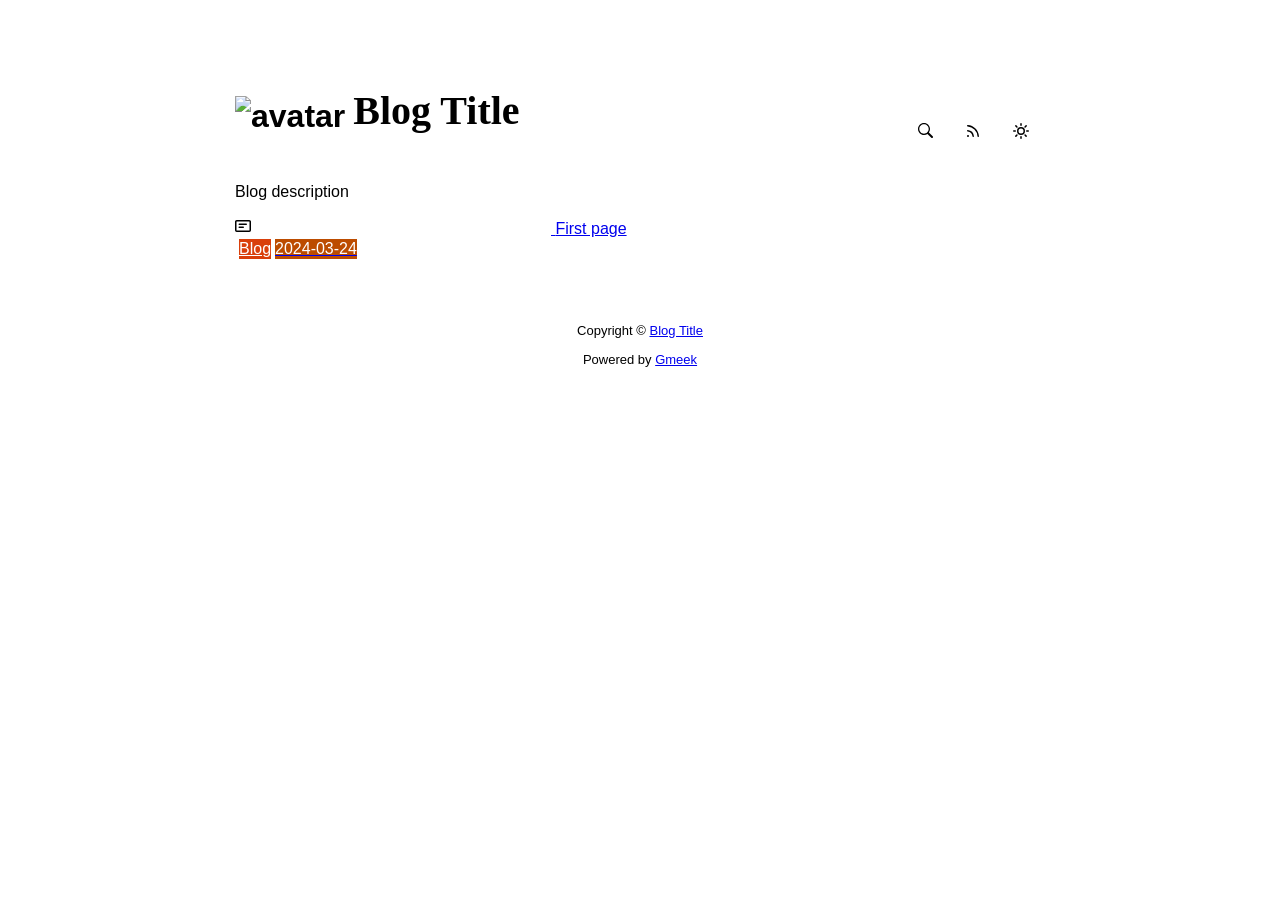
==== docs/index.html @ 3700ffa9 "🎉auto update by Gmeek action" ====
<!DOCTYPE html>
<html data-color-mode="light" data-dark-theme="dark" data-light-theme="light" lang="zh-CN">
<head>
    <meta content="text/html; charset=utf-8" http-equiv="content-type" />
    <meta name="viewport" content="width=device-width,initial-scale=1.0">
    <meta http-equiv="X-UA-Compatible" content="IE=edge">
    <link href="//cdn.staticfile.net/Primer/21.0.7/primer.css" rel="stylesheet" />
    <link rel="icon" href="https://github.githubassets.com/favicons/favicon.svg"><script>
        let theme = localStorage.getItem("meek_theme") || "light";
        document.documentElement.setAttribute("data-color-mode", theme);
    </script>
<meta name="description" content="Blog description">
<meta property="og:title" content="Blog Title">
<meta property="og:description" content="Blog description">
<meta property="og:type" content="blog">
<meta property="og:url" content="https://zhjhaibin.github.io/zhjhaibin">
<meta property="og:image" content="https://github.githubassets.com/favicons/favicon.svg">
<title>Blog Title</title>

</head>
<style>
body{box-sizing: border-box;min-width: 200px;max-width: 900px;margin: 20px auto;padding: 45px;font-size: 16px;font-family: sans-serif;line-height: 1.25;}
#header{display:flex;padding-bottom:8px;border-bottom: 1px solid var(--borderColor-muted, var(--color-border-muted));margin-bottom: 16px;}
#footer {margin-top:64px; text-align: center;font-size: small;}

</style>

<style>
.avatar {transition: 0.8s;width:64px;height:64px;object-fit: cover;}
.avatar:hover{transform: scale(1.15) rotate(360deg);}
#header h1 a{color:inherit;text-decoration:none;vertical-align: bottom;font-size:40px;font-family:Monaco;margin-left:8px;}
.title-right{display:flex;margin:auto 0 0 auto;}
.title-right button{margin-right:8px;padding:16px;}
.title-right .circle{padding: 14px 16px;}

.SideNav{min-width: 360px;}
.SideNav-icon{margin-right: 16px}
.SideNav-item .Label{color: #fff;margin-left:4px;}
.d-flex{min-width:0;}
.listTitle{overflow:hidden;white-space:nowrap;text-overflow: ellipsis;max-width: 100%;}
.listLabels{white-space:nowrap;display:flex;}
.listLabels object{max-height:16px;max-width:24px;}

@media (max-width: 600px) {
    body {padding: 8px;}
    .avatar {width:40px;height:40px;}
    .blogTitle{display:none;}
    #buttonRSS{display:none;}
    .LabelTime{display:none;}
}
</style>


<body>
    <div id="header">
<h1>
    <img src="https://github.githubassets.com/favicons/favicon.svg" class="avatar circle" id="avatarImg" alt="avatar"><a class="blogTitle">Blog Title</a></h1>
<div class="title-right">
    <a href="https://zhjhaibin.github.io/zhjhaibin/tag.html" id="buttonSearch" class="btn btn-invisible circle" title="搜索">
        <svg class="octicon" width="16" height="16" >
            <path id="pathSearch" fill-rule="evenodd"></path>
        </svg>
    </a>
    
    
    <a href="https://zhjhaibin.github.io/zhjhaibin/rss.xml" target="_blank" id="buttonRSS" class="btn btn-invisible circle" title="RSS">
        <svg class="octicon" width="16" height="16" >
            <path id="pathRSS" fill-rule="evenodd"></path>
        </svg>
    </a>
    <a class="btn btn-invisible circle" onclick="modeSwitch()" title="切换主题">
        <svg class="octicon" width="16" height="16" >
            <path id="themeSwitch" fill-rule="evenodd"></path>
        </svg>
    </a>
</div>
</div>
    <div id="content">
<div style="margin-bottom: 16px;">Blog description</div>
<nav class="SideNav border">
<a class="SideNav-item d-flex flex-items-center flex-justify-between" href="post/First%20page.html">
    <div class="d-flex flex-items-center">
        <svg class="SideNav-icon octicon" style="witdh:16px;height:16px"><path class="svgTop0" d=""></path>
        </svg>
        <span class="listTitle">First page</span>
    </div>
    <div class="listLabels">
        
        <span class="Label LabelName" style="background-color:#d93f0b"><object><a style="color:#fff" href="tag.html#Blog">Blog</a></object></span>
        <span class="Label LabelTime" style="background-color:#bc4c00">2024-03-24</span>
    </div>
</a>
</nav>
</div>
    <div id="footer">Copyright © <span id="year"></span><a href="https://zhjhaibin.github.io/zhjhaibin"> Blog Title </a>
<p>
<span id="runday"></span>Powered by <a href="https://meekdai.com/Gmeek.html" target="_blank">Gmeek</a>
</p>

<script>
if(""!=""){
    var now=new Date();
    var startSite=new Date("");
    var diff=now.getTime()-startSite.getTime();
    var diffDay=Math.floor(diff/(1000*60*60*24));
    document.getElementById("year").innerHTML=now.getFullYear();
    if(""!=""){document.getElementById("runday").innerHTML=" • "+"网站运行"+diffDay+"天"+" • ";}
    else{document.getElementById("runday").innerHTML="网站运行"+diffDay+"天"+" • ";}
}
</script>
</div>
</body>
<script>
var IconList={'sun': 'M8 10.5a2.5 2.5 0 100-5 2.5 2.5 0 000 5zM8 12a4 4 0 100-8 4 4 0 000 8zM8 0a.75.75 0 01.75.75v1.5a.75.75 0 01-1.5 0V.75A.75.75 0 018 0zm0 13a.75.75 0 01.75.75v1.5a.75.75 0 01-1.5 0v-1.5A.75.75 0 018 13zM2.343 2.343a.75.75 0 011.061 0l1.06 1.061a.75.75 0 01-1.06 1.06l-1.06-1.06a.75.75 0 010-1.06zm9.193 9.193a.75.75 0 011.06 0l1.061 1.06a.75.75 0 01-1.06 1.061l-1.061-1.06a.75.75 0 010-1.061zM16 8a.75.75 0 01-.75.75h-1.5a.75.75 0 010-1.5h1.5A.75.75 0 0116 8zM3 8a.75.75 0 01-.75.75H.75a.75.75 0 010-1.5h1.5A.75.75 0 013 8zm10.657-5.657a.75.75 0 010 1.061l-1.061 1.06a.75.75 0 11-1.06-1.06l1.06-1.06a.75.75 0 011.06 0zm-9.193 9.193a.75.75 0 010 1.06l-1.06 1.061a.75.75 0 11-1.061-1.06l1.06-1.061a.75.75 0 011.061 0z', 'moon': 'M9.598 1.591a.75.75 0 01.785-.175 7 7 0 11-8.967 8.967.75.75 0 01.961-.96 5.5 5.5 0 007.046-7.046.75.75 0 01.175-.786zm1.616 1.945a7 7 0 01-7.678 7.678 5.5 5.5 0 107.678-7.678z', 'sync': 'M1.705 8.005a.75.75 0 0 1 .834.656 5.5 5.5 0 0 0 9.592 2.97l-1.204-1.204a.25.25 0 0 1 .177-.427h3.646a.25.25 0 0 1 .25.25v3.646a.25.25 0 0 1-.427.177l-1.38-1.38A7.002 7.002 0 0 1 1.05 8.84a.75.75 0 0 1 .656-.834ZM8 2.5a5.487 5.487 0 0 0-4.131 1.869l1.204 1.204A.25.25 0 0 1 4.896 6H1.25A.25.25 0 0 1 1 5.75V2.104a.25.25 0 0 1 .427-.177l1.38 1.38A7.002 7.002 0 0 1 14.95 7.16a.75.75 0 0 1-1.49.178A5.5 5.5 0 0 0 8 2.5Z', 'search': 'M15.7 13.3l-3.81-3.83A5.93 5.93 0 0 0 13 6c0-3.31-2.69-6-6-6S1 2.69 1 6s2.69 6 6 6c1.3 0 2.48-.41 3.47-1.11l3.83 3.81c.19.2.45.3.7.3.25 0 .52-.09.7-.3a.996.996 0 0 0 0-1.41v.01zM7 10.7c-2.59 0-4.7-2.11-4.7-4.7 0-2.59 2.11-4.7 4.7-4.7 2.59 0 4.7 2.11 4.7 4.7 0 2.59-2.11 4.7-4.7 4.7z', 'rss': 'M2.002 2.725a.75.75 0 0 1 .797-.699C8.79 2.42 13.58 7.21 13.974 13.201a.75.75 0 0 1-1.497.098 10.502 10.502 0 0 0-9.776-9.776.747.747 0 0 1-.7-.798ZM2.84 7.05h-.002a7.002 7.002 0 0 1 6.113 6.111.75.75 0 0 1-1.49.178 5.503 5.503 0 0 0-4.8-4.8.75.75 0 0 1 .179-1.489ZM2 13a1 1 0 1 1 2 0 1 1 0 0 1-2 0Z', 'upload': 'M2.75 14A1.75 1.75 0 0 1 1 12.25v-2.5a.75.75 0 0 1 1.5 0v2.5c0 .138.112.25.25.25h10.5a.25.25 0 0 0 .25-.25v-2.5a.75.75 0 0 1 1.5 0v2.5A1.75 1.75 0 0 1 13.25 14Z M11.78 4.72a.749.749 0 1 1-1.06 1.06L8.75 3.811V9.5a.75.75 0 0 1-1.5 0V3.811L5.28 5.78a.749.749 0 1 1-1.06-1.06l3.25-3.25a.749.749 0 0 1 1.06 0l3.25 3.25Z', 'post': 'M0 3.75C0 2.784.784 2 1.75 2h12.5c.966 0 1.75.784 1.75 1.75v8.5A1.75 1.75 0 0 1 14.25 14H1.75A1.75 1.75 0 0 1 0 12.25Zm1.75-.25a.25.25 0 0 0-.25.25v8.5c0 .138.112.25.25.25h12.5a.25.25 0 0 0 .25-.25v-8.5a.25.25 0 0 0-.25-.25ZM3.5 6.25a.75.75 0 0 1 .75-.75h7a.75.75 0 0 1 0 1.5h-7a.75.75 0 0 1-.75-.75Zm.75 2.25h4a.75.75 0 0 1 0 1.5h-4a.75.75 0 0 1 0-1.5Z'};
var utterancesLoad=0;

let themeSettings={
    "dark": ["dark","moon","#00f0ff","dark-blue"],
    "light": ["light","sun","#ff5000","github-light"],
    "auto": ["auto","sync","","preferred-color-scheme"]
};
function changeTheme(mode, icon, color, utheme){
    document.documentElement.setAttribute("data-color-mode",mode);
    document.getElementById("themeSwitch").setAttribute("d",value=IconList[icon]);
    document.getElementById("themeSwitch").parentNode.style.color=color;
    if(utterancesLoad==1){utterancesTheme(utheme);}
}
function modeSwitch(){
    let currentMode=document.documentElement.getAttribute('data-color-mode');
    let newMode = currentMode === "light" ? "dark" : currentMode === "dark" ? "auto" : "light";
    localStorage.setItem("meek_theme", newMode);
    if(themeSettings[newMode]){
        changeTheme(...themeSettings[newMode]);
    }
}
function utterancesTheme(theme){
    const message={type:'set-theme',theme: theme};
    const iframe=document.getElementsByClassName('utterances-frame')[0];
    iframe.contentWindow.postMessage(message,'https://utteranc.es');
}
if(themeSettings[theme]){changeTheme(...themeSettings[theme]);}
console.log("\n %c Gmeek last https://github.com/Meekdai/Gmeek \n\n","padding:5px 0;background:#02d81d;color:#fff");
</script>

<script>
document.getElementById("pathSearch").setAttribute("d",IconList["search"]);
document.getElementById("pathRSS").setAttribute("d",IconList["rss"]);
iconTOP=document.getElementsByClassName("svgTop1");
iconPost=document.getElementsByClassName("svgTop0");
for(var i=0;i<iconTOP.length;i++){
    iconTOP[i].setAttribute("d",IconList["upload"]);
    iconTOP[i].parentNode.style.color="red";
}
for(var i=0;i<iconPost.length;i++){
    iconPost[i].setAttribute("d",IconList["post"]);
}




</script>


</html>
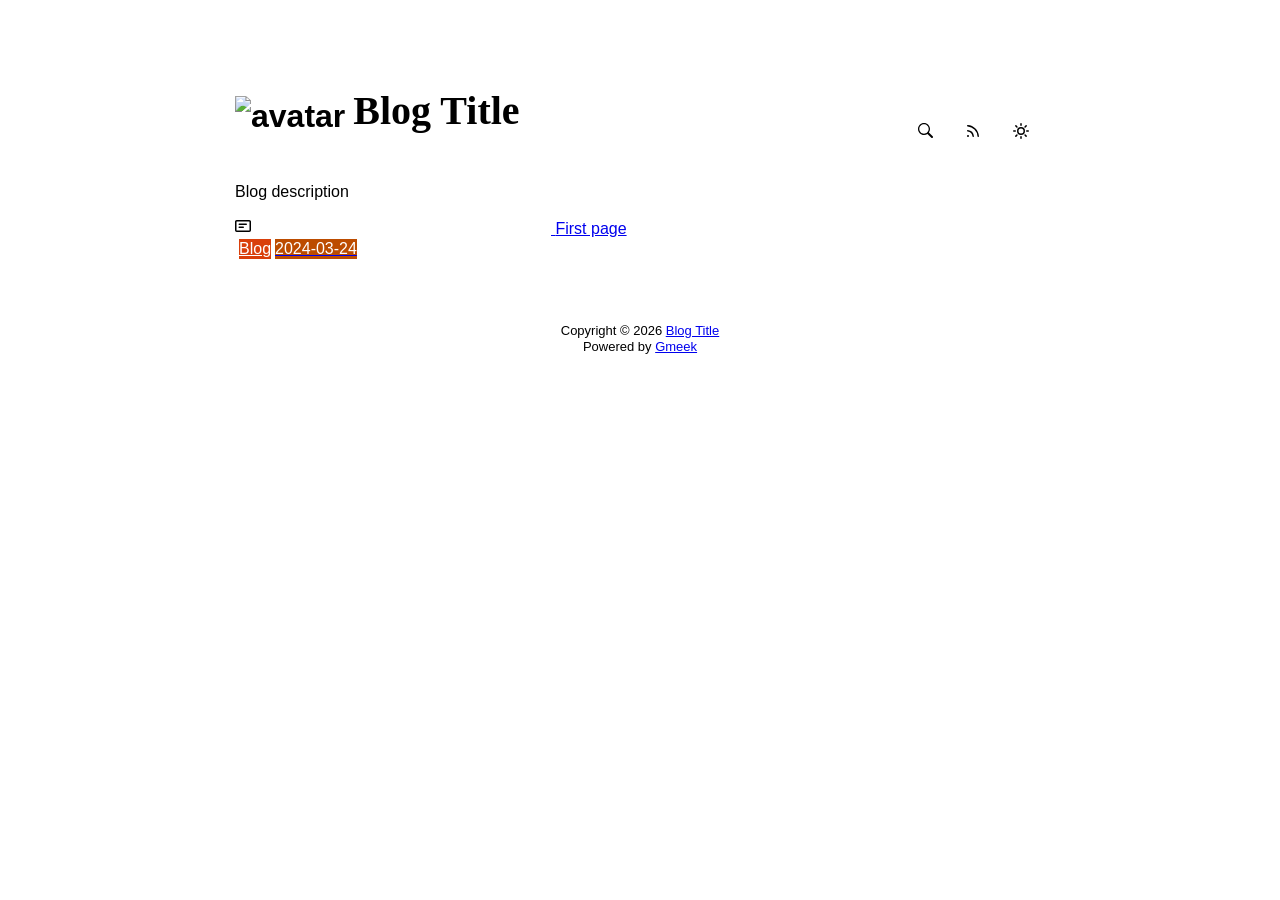
==== commit d58ee6d6: "🎉auto update by Gmeek action" ====
--- a/docs/index.html
+++ b/docs/index.html
@@ -4,7 +4,8 @@
     <meta content="text/html; charset=utf-8" http-equiv="content-type" />
     <meta name="viewport" content="width=device-width,initial-scale=1.0">
     <meta http-equiv="X-UA-Compatible" content="IE=edge">
-    <link href="//cdn.staticfile.net/Primer/21.0.7/primer.css" rel="stylesheet" />
+    <link href='https://mirrors.sustech.edu.cn/cdnjs/ajax/libs/Primer/21.0.7/primer.css' rel='stylesheet' />
+    
     <link rel="icon" href="https://github.githubassets.com/favicons/favicon.svg"><script>
         let theme = localStorage.getItem("meek_theme") || "light";
         document.documentElement.setAttribute("data-color-mode", theme);
@@ -51,6 +52,7 @@
 </style>
 
 
+
 <body>
     <div id="header">
 <h1>
@@ -92,23 +94,22 @@
 </a>
 </nav>
 </div>
-    <div id="footer">Copyright © <span id="year"></span><a href="https://zhjhaibin.github.io/zhjhaibin"> Blog Title </a>
-<p>
-<span id="runday"></span>Powered by <a href="https://meekdai.com/Gmeek.html" target="_blank">Gmeek</a>
-</p>
+    <div id="footer"><div id="footer1">Copyright © <span id="copyrightYear"></span> <a href="https://zhjhaibin.github.io/zhjhaibin">Blog Title</a></div>
+<div id="footer2">
+    <span id="runday"></span><span>Powered by <a href="https://meekdai.com/Gmeek.html" target="_blank">Gmeek</a></span>
+</div>
 
 <script>
+var now=new Date();
+document.getElementById("copyrightYear").innerHTML=now.getFullYear();
+
 if(""!=""){
-    var now=new Date();
     var startSite=new Date("");
     var diff=now.getTime()-startSite.getTime();
     var diffDay=Math.floor(diff/(1000*60*60*24));
-    document.getElementById("year").innerHTML=now.getFullYear();
-    if(""!=""){document.getElementById("runday").innerHTML=" • "+"网站运行"+diffDay+"天"+" • ";}
-    else{document.getElementById("runday").innerHTML="网站运行"+diffDay+"天"+" • ";}
+    document.getElementById("runday").innerHTML="网站运行"+diffDay+"天"+" • ";
 }
-</script>
-</div>
+</script></div>
 </body>
 <script>
 var IconList={'sun': 'M8 10.5a2.5 2.5 0 100-5 2.5 2.5 0 000 5zM8 12a4 4 0 100-8 4 4 0 000 8zM8 0a.75.75 0 01.75.75v1.5a.75.75 0 01-1.5 0V.75A.75.75 0 018 0zm0 13a.75.75 0 01.75.75v1.5a.75.75 0 01-1.5 0v-1.5A.75.75 0 018 13zM2.343 2.343a.75.75 0 011.061 0l1.06 1.061a.75.75 0 01-1.06 1.06l-1.06-1.06a.75.75 0 010-1.06zm9.193 9.193a.75.75 0 011.06 0l1.061 1.06a.75.75 0 01-1.06 1.061l-1.061-1.06a.75.75 0 010-1.061zM16 8a.75.75 0 01-.75.75h-1.5a.75.75 0 010-1.5h1.5A.75.75 0 0116 8zM3 8a.75.75 0 01-.75.75H.75a.75.75 0 010-1.5h1.5A.75.75 0 013 8zm10.657-5.657a.75.75 0 010 1.061l-1.061 1.06a.75.75 0 11-1.06-1.06l1.06-1.06a.75.75 0 011.06 0zm-9.193 9.193a.75.75 0 010 1.06l-1.06 1.061a.75.75 0 11-1.061-1.06l1.06-1.061a.75.75 0 011.061 0z', 'moon': 'M9.598 1.591a.75.75 0 01.785-.175 7 7 0 11-8.967 8.967.75.75 0 01.961-.96 5.5 5.5 0 007.046-7.046.75.75 0 01.175-.786zm1.616 1.945a7 7 0 01-7.678 7.678 5.5 5.5 0 107.678-7.678z', 'sync': 'M1.705 8.005a.75.75 0 0 1 .834.656 5.5 5.5 0 0 0 9.592 2.97l-1.204-1.204a.25.25 0 0 1 .177-.427h3.646a.25.25 0 0 1 .25.25v3.646a.25.25 0 0 1-.427.177l-1.38-1.38A7.002 7.002 0 0 1 1.05 8.84a.75.75 0 0 1 .656-.834ZM8 2.5a5.487 5.487 0 0 0-4.131 1.869l1.204 1.204A.25.25 0 0 1 4.896 6H1.25A.25.25 0 0 1 1 5.75V2.104a.25.25 0 0 1 .427-.177l1.38 1.38A7.002 7.002 0 0 1 14.95 7.16a.75.75 0 0 1-1.49.178A5.5 5.5 0 0 0 8 2.5Z', 'search': 'M15.7 13.3l-3.81-3.83A5.93 5.93 0 0 0 13 6c0-3.31-2.69-6-6-6S1 2.69 1 6s2.69 6 6 6c1.3 0 2.48-.41 3.47-1.11l3.83 3.81c.19.2.45.3.7.3.25 0 .52-.09.7-.3a.996.996 0 0 0 0-1.41v.01zM7 10.7c-2.59 0-4.7-2.11-4.7-4.7 0-2.59 2.11-4.7 4.7-4.7 2.59 0 4.7 2.11 4.7 4.7 0 2.59-2.11 4.7-4.7 4.7z', 'rss': 'M2.002 2.725a.75.75 0 0 1 .797-.699C8.79 2.42 13.58 7.21 13.974 13.201a.75.75 0 0 1-1.497.098 10.502 10.502 0 0 0-9.776-9.776.747.747 0 0 1-.7-.798ZM2.84 7.05h-.002a7.002 7.002 0 0 1 6.113 6.111.75.75 0 0 1-1.49.178 5.503 5.503 0 0 0-4.8-4.8.75.75 0 0 1 .179-1.489ZM2 13a1 1 0 1 1 2 0 1 1 0 0 1-2 0Z', 'upload': 'M2.75 14A1.75 1.75 0 0 1 1 12.25v-2.5a.75.75 0 0 1 1.5 0v2.5c0 .138.112.25.25.25h10.5a.25.25 0 0 0 .25-.25v-2.5a.75.75 0 0 1 1.5 0v2.5A1.75 1.75 0 0 1 13.25 14Z M11.78 4.72a.749.749 0 1 1-1.06 1.06L8.75 3.811V9.5a.75.75 0 0 1-1.5 0V3.811L5.28 5.78a.749.749 0 1 1-1.06-1.06l3.25-3.25a.749.749 0 0 1 1.06 0l3.25 3.25Z', 'post': 'M0 3.75C0 2.784.784 2 1.75 2h12.5c.966 0 1.75.784 1.75 1.75v8.5A1.75 1.75 0 0 1 14.25 14H1.75A1.75 1.75 0 0 1 0 12.25Zm1.75-.25a.25.25 0 0 0-.25.25v8.5c0 .138.112.25.25.25h12.5a.25.25 0 0 0 .25-.25v-8.5a.25.25 0 0 0-.25-.25ZM3.5 6.25a.75.75 0 0 1 .75-.75h7a.75.75 0 0 1 0 1.5h-7a.75.75 0 0 1-.75-.75Zm.75 2.25h4a.75.75 0 0 1 0 1.5h-4a.75.75 0 0 1 0-1.5Z'};
@@ -139,7 +140,7 @@
     iframe.contentWindow.postMessage(message,'https://utteranc.es');
 }
 if(themeSettings[theme]){changeTheme(...themeSettings[theme]);}
-console.log("\n %c Gmeek last https://github.com/Meekdai/Gmeek \n\n","padding:5px 0;background:#02d81d;color:#fff");
+console.log("\n %c Gmeek last https://github.com/Meekdai/Gmeek \n","padding:5px 0;background:#02d81d;color:#fff");
 </script>
 
 <script>
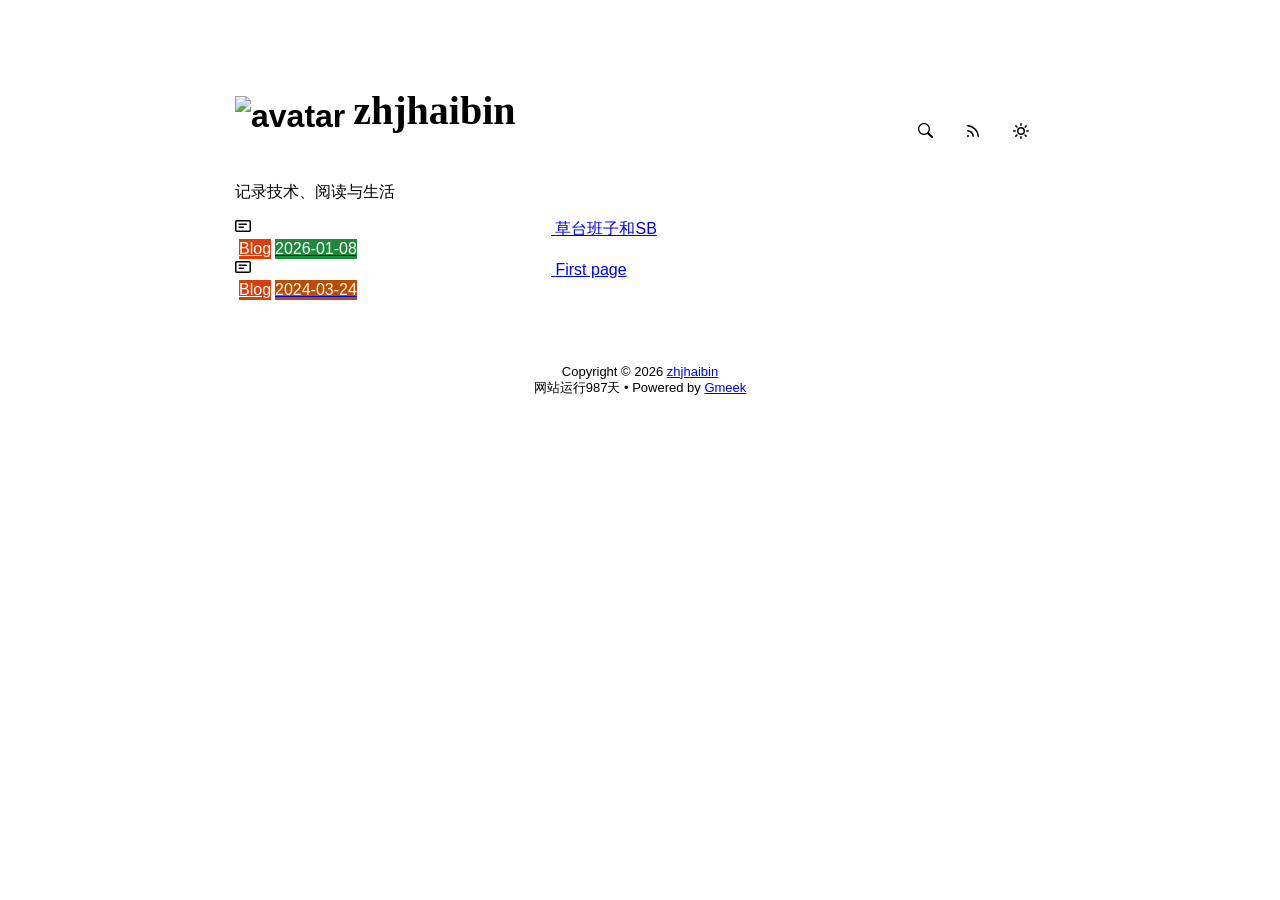
==== commit f8ff4264: "feat: improve blog publishing and maintenance" ====
--- a/docs/index.html
+++ b/docs/index.html
@@ -5,18 +5,18 @@
     <meta name="viewport" content="width=device-width,initial-scale=1.0">
     <meta http-equiv="X-UA-Compatible" content="IE=edge">
     <link href='https://mirrors.sustech.edu.cn/cdnjs/ajax/libs/Primer/21.0.7/primer.css' rel='stylesheet' />
-    
-    <link rel="icon" href="https://github.githubassets.com/favicons/favicon.svg"><script>
+    <link rel="stylesheet" href="/zhjhaibin/assets/blog.css">
+    <link rel="icon" href="https://avatars.githubusercontent.com/u/45322485?v=4"><script>
         let theme = localStorage.getItem("meek_theme") || "light";
         document.documentElement.setAttribute("data-color-mode", theme);
     </script>
-<meta name="description" content="Blog description">
-<meta property="og:title" content="Blog Title">
-<meta property="og:description" content="Blog description">
+<meta name="description" content="记录技术、阅读与生活">
+<meta property="og:title" content="zhjhaibin">
+<meta property="og:description" content="记录技术、阅读与生活">
 <meta property="og:type" content="blog">
 <meta property="og:url" content="https://zhjhaibin.github.io/zhjhaibin">
-<meta property="og:image" content="https://github.githubassets.com/favicons/favicon.svg">
-<title>Blog Title</title>
+<meta property="og:image" content="https://avatars.githubusercontent.com/u/45322485?v=4">
+<title>zhjhaibin</title>
 
 </head>
 <style>
@@ -56,7 +56,7 @@
 <body>
     <div id="header">
 <h1>
-    <img src="https://github.githubassets.com/favicons/favicon.svg" class="avatar circle" id="avatarImg" alt="avatar"><a class="blogTitle">Blog Title</a></h1>
+    <img src="https://avatars.githubusercontent.com/u/45322485?v=4" class="avatar circle" id="avatarImg" alt="avatar"><a class="blogTitle">zhjhaibin</a></h1>
 <div class="title-right">
     <a href="https://zhjhaibin.github.io/zhjhaibin/tag.html" id="buttonSearch" class="btn btn-invisible circle" title="搜索">
         <svg class="octicon" width="16" height="16" >
@@ -78,9 +78,20 @@
 </div>
 </div>
     <div id="content">
-<div style="margin-bottom: 16px;">Blog description</div>
+<div style="margin-bottom: 16px;">记录技术、阅读与生活</div>
 <nav class="SideNav border">
-<a class="SideNav-item d-flex flex-items-center flex-justify-between" href="post/First%20page.html">
+<a class="SideNav-item d-flex flex-items-center flex-justify-between" href="post/cao-tai-ban-zi-he-SB.html">
+    <div class="d-flex flex-items-center">
+        <svg class="SideNav-icon octicon" style="witdh:16px;height:16px"><path class="svgTop0" d=""></path>
+        </svg>
+        <span class="listTitle">草台班子和SB</span>
+    </div>
+    <div class="listLabels">
+        
+        <span class="Label LabelName" style="background-color:#d93f0b"><object><a style="color:#fff" href="tag.html#Blog">Blog</a></object></span>
+        <span class="Label LabelTime" style="background-color:#1f883d">2026-01-08</span>
+    </div>
+</a><a class="SideNav-item d-flex flex-items-center flex-justify-between" href="post/First%20page.html">
     <div class="d-flex flex-items-center">
         <svg class="SideNav-icon octicon" style="witdh:16px;height:16px"><path class="svgTop0" d=""></path>
         </svg>
@@ -94,7 +105,7 @@
 </a>
 </nav>
 </div>
-    <div id="footer"><div id="footer1">Copyright © <span id="copyrightYear"></span> <a href="https://zhjhaibin.github.io/zhjhaibin">Blog Title</a></div>
+    <div id="footer"><div id="footer1">Copyright © <span id="copyrightYear"></span> <a href="https://zhjhaibin.github.io/zhjhaibin">zhjhaibin</a></div>
 <div id="footer2">
     <span id="runday"></span><span>Powered by <a href="https://meekdai.com/Gmeek.html" target="_blank">Gmeek</a></span>
 </div>
@@ -103,8 +114,8 @@
 var now=new Date();
 document.getElementById("copyrightYear").innerHTML=now.getFullYear();
 
-if(""!=""){
-    var startSite=new Date("");
+if("2024-03-24"!=""){
+    var startSite=new Date("2024-03-24");
     var diff=now.getTime()-startSite.getTime();
     var diffDay=Math.floor(diff/(1000*60*60*24));
     document.getElementById("runday").innerHTML="网站运行"+diffDay+"天"+" • ";
@@ -140,7 +151,7 @@
     iframe.contentWindow.postMessage(message,'https://utteranc.es');
 }
 if(themeSettings[theme]){changeTheme(...themeSettings[theme]);}
-console.log("\n %c Gmeek last https://github.com/Meekdai/Gmeek \n","padding:5px 0;background:#02d81d;color:#fff");
+console.log("\n %c Gmeek v2.22 https://github.com/Meekdai/Gmeek \n","padding:5px 0;background:#02d81d;color:#fff");
 </script>
 
 <script>
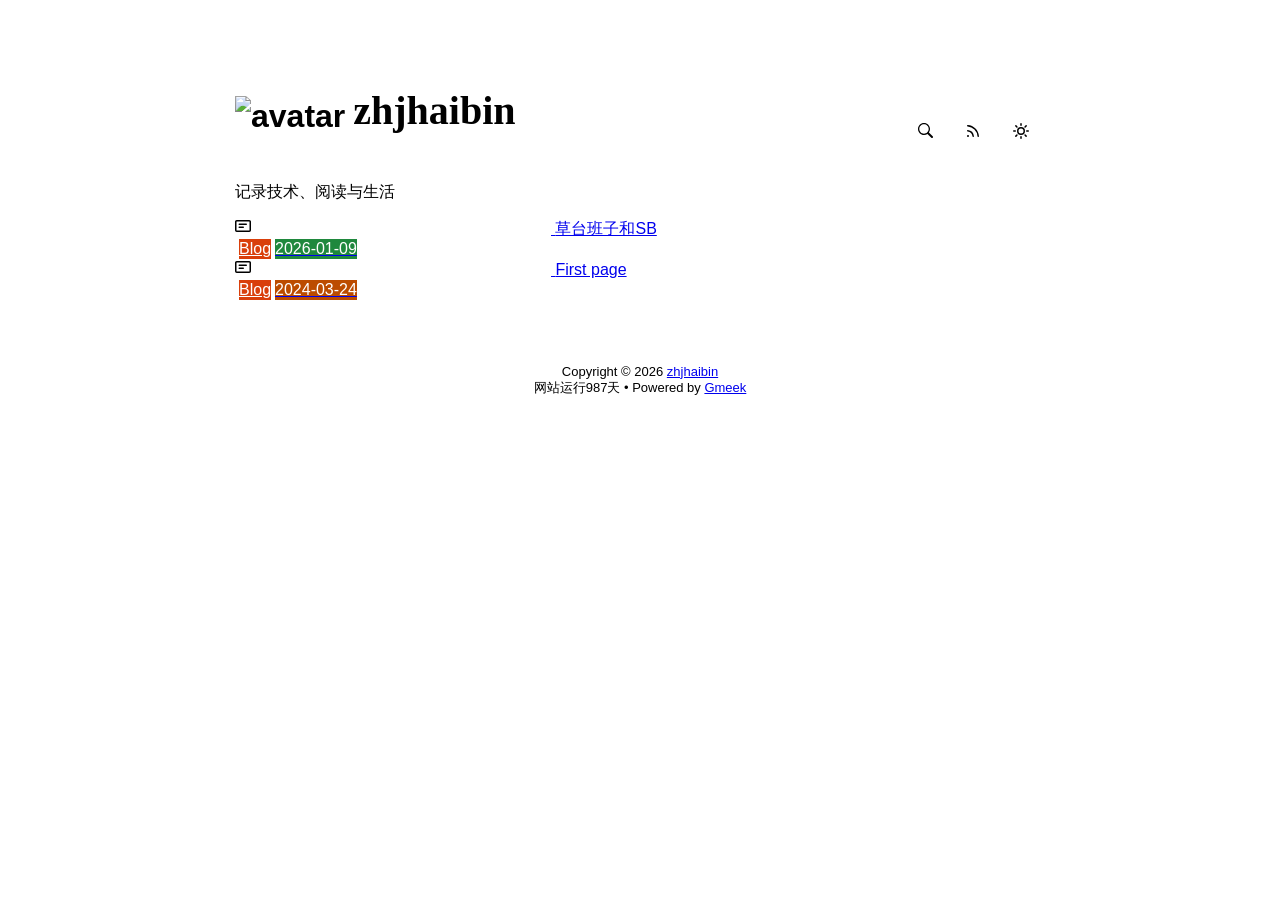
==== commit 769ce274: "chore: rebuild blog" ====
--- a/docs/index.html
+++ b/docs/index.html
@@ -89,7 +89,7 @@
     <div class="listLabels">
         
         <span class="Label LabelName" style="background-color:#d93f0b"><object><a style="color:#fff" href="tag.html#Blog">Blog</a></object></span>
-        <span class="Label LabelTime" style="background-color:#1f883d">2026-01-08</span>
+        <span class="Label LabelTime" style="background-color:#1f883d">2026-01-09</span>
     </div>
 </a><a class="SideNav-item d-flex flex-items-center flex-justify-between" href="post/First%20page.html">
     <div class="d-flex flex-items-center">
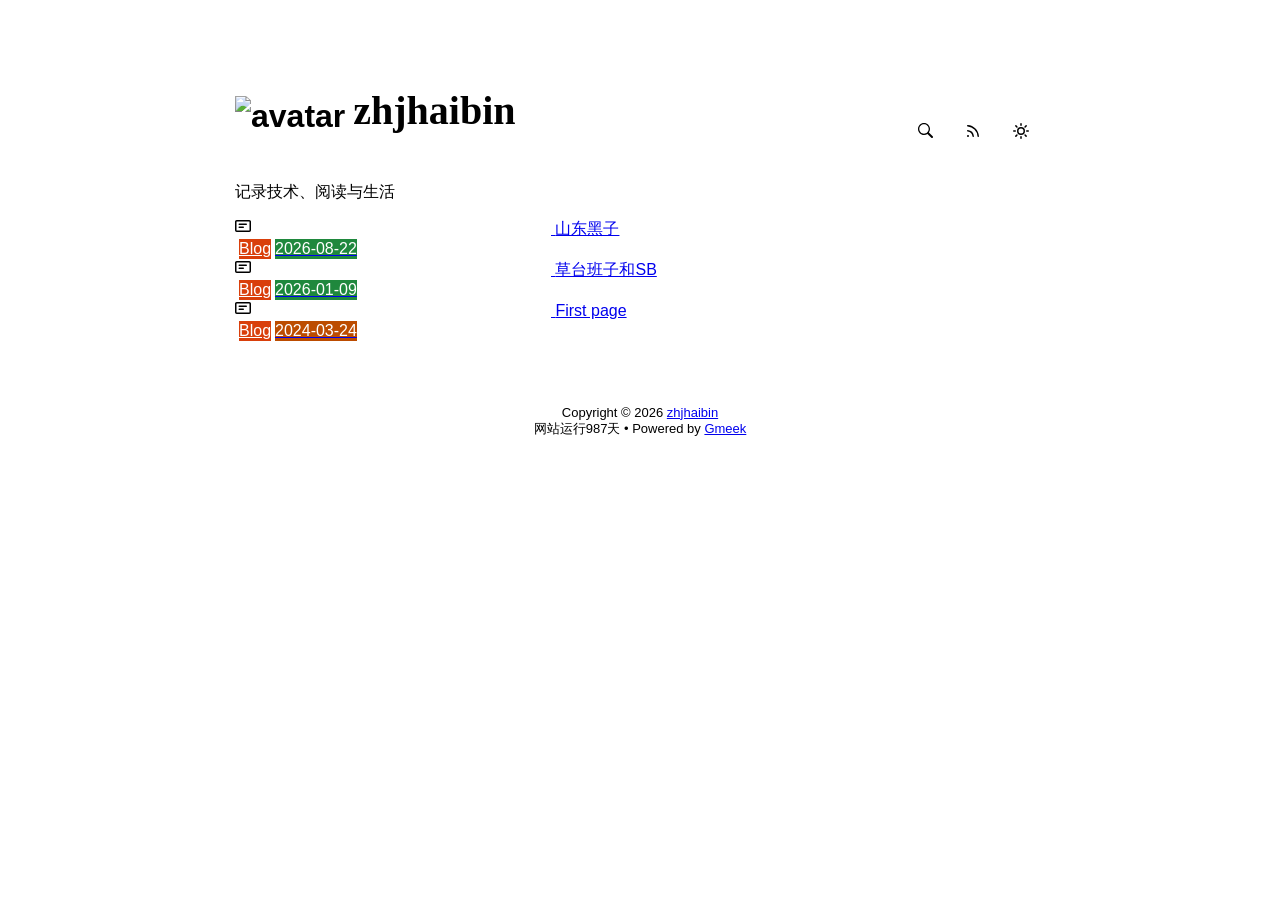
==== commit 4365e771: "chore: rebuild blog" ====
--- a/docs/index.html
+++ b/docs/index.html
@@ -80,7 +80,18 @@
     <div id="content">
 <div style="margin-bottom: 16px;">记录技术、阅读与生活</div>
 <nav class="SideNav border">
-<a class="SideNav-item d-flex flex-items-center flex-justify-between" href="post/cao-tai-ban-zi-he-SB.html">
+<a class="SideNav-item d-flex flex-items-center flex-justify-between" href="post/shan-dong-hei-zi.html">
+    <div class="d-flex flex-items-center">
+        <svg class="SideNav-icon octicon" style="witdh:16px;height:16px"><path class="svgTop0" d=""></path>
+        </svg>
+        <span class="listTitle">山东黑子</span>
+    </div>
+    <div class="listLabels">
+        
+        <span class="Label LabelName" style="background-color:#d93f0b"><object><a style="color:#fff" href="tag.html#Blog">Blog</a></object></span>
+        <span class="Label LabelTime" style="background-color:#1f883d">2026-08-22</span>
+    </div>
+</a><a class="SideNav-item d-flex flex-items-center flex-justify-between" href="post/cao-tai-ban-zi-he-SB.html">
     <div class="d-flex flex-items-center">
         <svg class="SideNav-icon octicon" style="witdh:16px;height:16px"><path class="svgTop0" d=""></path>
         </svg>
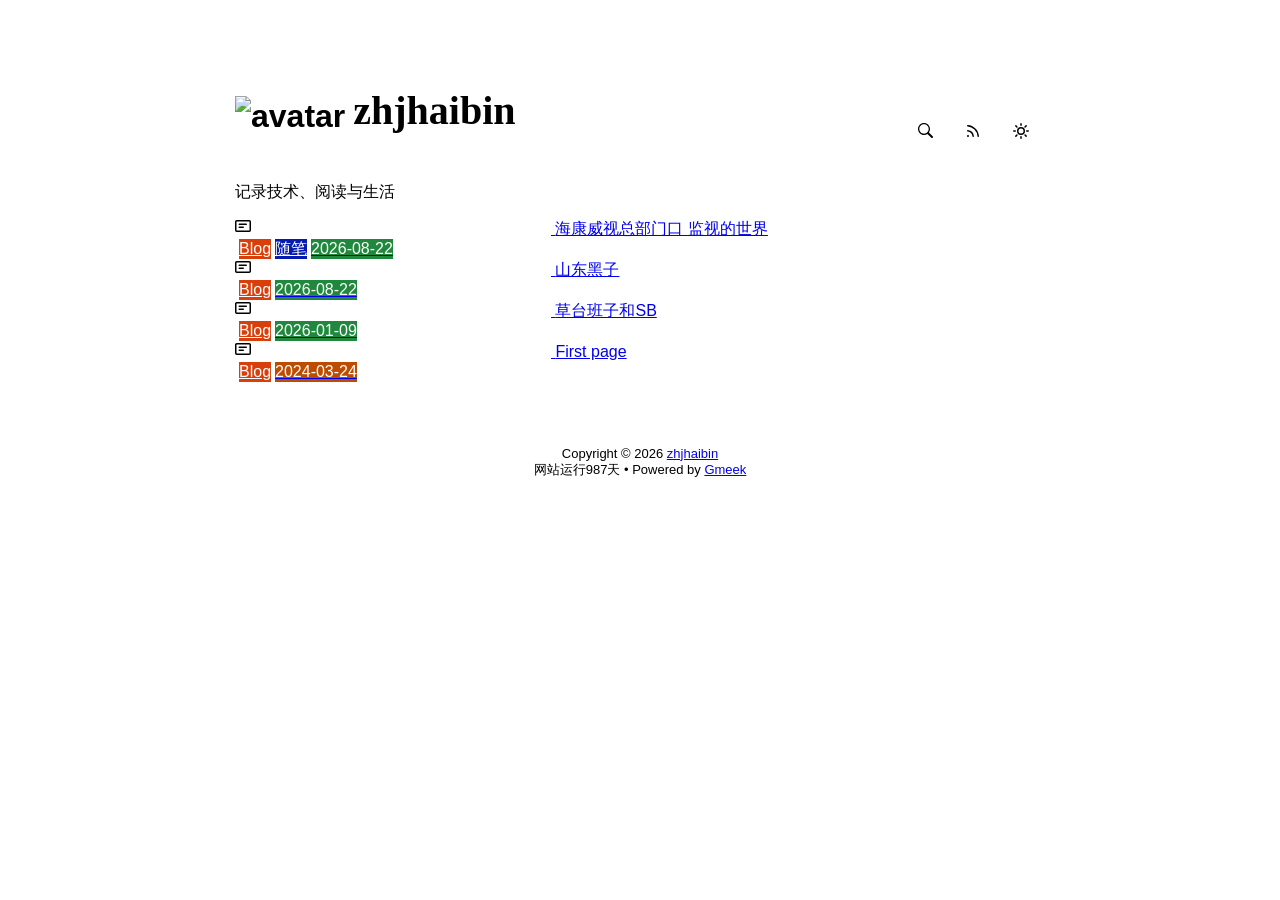
==== commit 13f70d81: "chore: rebuild blog" ====
--- a/docs/index.html
+++ b/docs/index.html
@@ -80,7 +80,18 @@
     <div id="content">
 <div style="margin-bottom: 16px;">记录技术、阅读与生活</div>
 <nav class="SideNav border">
-<a class="SideNav-item d-flex flex-items-center flex-justify-between" href="post/shan-dong-hei-zi.html">
+<a class="SideNav-item d-flex flex-items-center flex-justify-between" href="post/hai-kang-wei-shi-zong-bu-men-kou-%20-jian-shi-de-shi-jie.html">
+    <div class="d-flex flex-items-center">
+        <svg class="SideNav-icon octicon" style="witdh:16px;height:16px"><path class="svgTop0" d=""></path>
+        </svg>
+        <span class="listTitle">海康威视总部门口 监视的世界</span>
+    </div>
+    <div class="listLabels">
+        
+        <span class="Label LabelName" style="background-color:#d93f0b"><object><a style="color:#fff" href="tag.html#Blog">Blog</a></object></span><span class="Label LabelName" style="background-color:#041baf"><object><a style="color:#fff" href="tag.html#随笔">随笔</a></object></span>
+        <span class="Label LabelTime" style="background-color:#1f883d">2026-08-22</span>
+    </div>
+</a><a class="SideNav-item d-flex flex-items-center flex-justify-between" href="post/shan-dong-hei-zi.html">
     <div class="d-flex flex-items-center">
         <svg class="SideNav-icon octicon" style="witdh:16px;height:16px"><path class="svgTop0" d=""></path>
         </svg>
